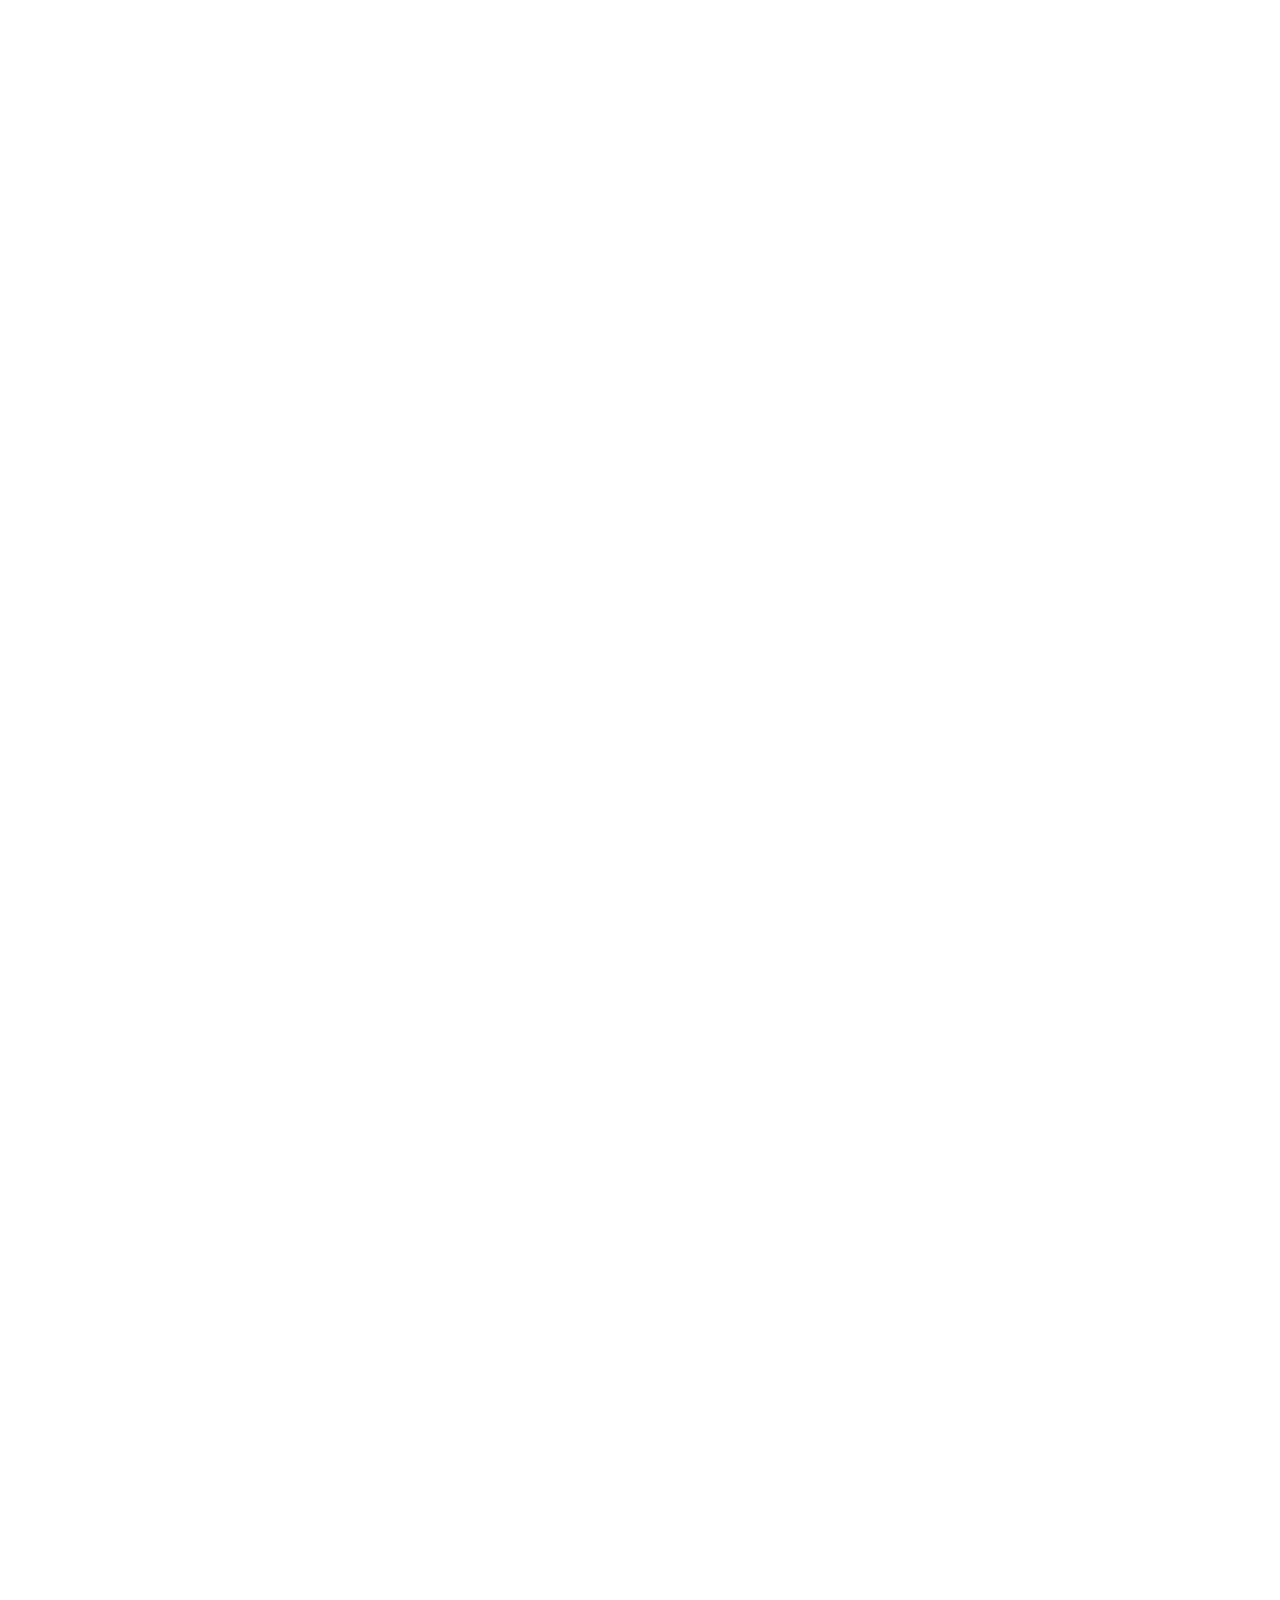
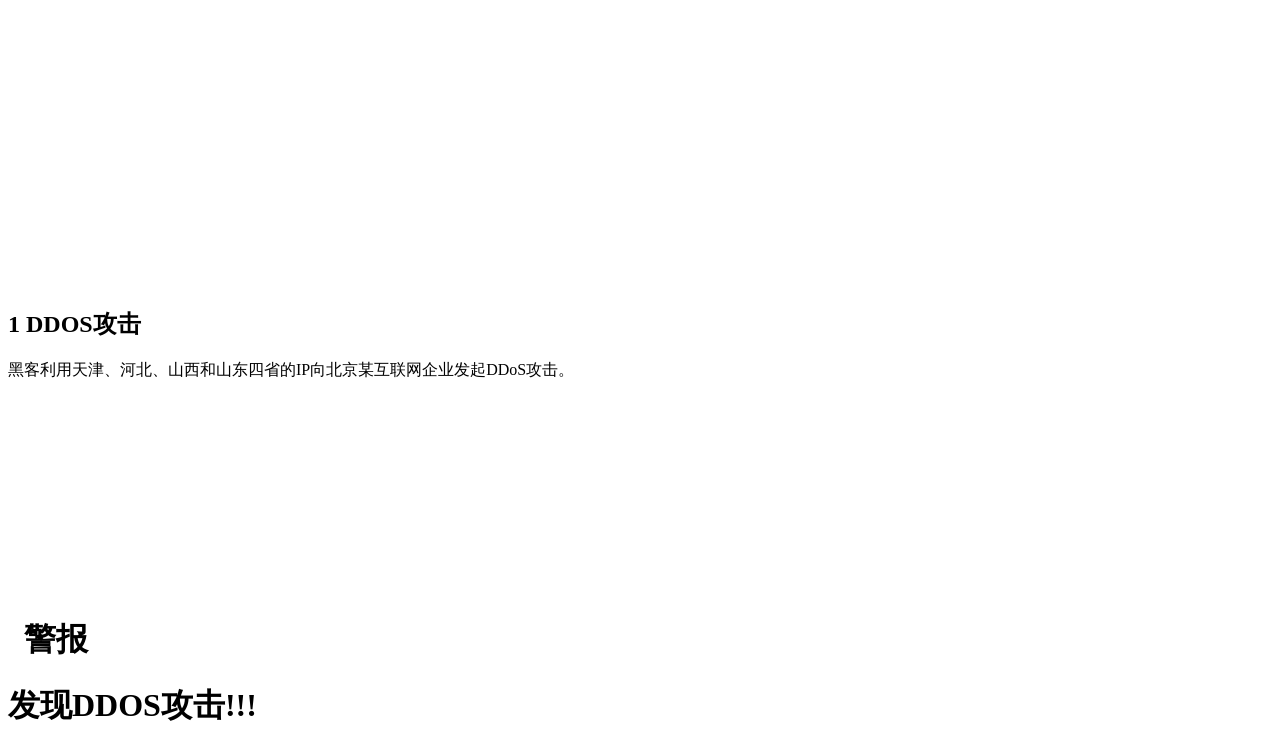
==== src/main/webapp/dashboard/ddos.html @ 08543df2 "add text column to 3 page" ====
<!DOCTYPE html>
<html lang="zh-cn">
<head>
  <meta http-equiv="Content-Type" content="text/html; charset=UTF-8">
  <title>网络攻防演练监控屏幕</title>
  <meta http-equiv="X-UA-Compatible" content="IE=edge">
  <meta name="viewport" content="width=device-width, initial-scale=1,user-scalable=no">
  <link rel="shortcut icon" href="/static/images/favicon.ico">
  <!--[if lte IE 8]><meta http-equiv="refresh" content="0;url=/ie" /><![endif]-->
  
  <link rel="stylesheet" href="/static/css/bootstrap.min.css">
  <link rel="stylesheet" href="/static/css/font-awesome.min.css">
  <link rel="stylesheet" href="/static/css/main.css">
  <script src="/static/js/echarts.min.js"></script>
  <script src="/static/js/map/china.js"></script> 
  <script src="/static/js/jquery-3.2.1.min.js"></script> 
  <script src="/static/js/bootstrap.min.js"></script>
</head>

<body class="container-fluid">
    <div class="col-md-12">
      <div class="row">
        <div id="main" style="height:1080px;"></div>
      </div>
    </div>
    
    <div class="col-md-3 chart_column">
      <div class="attackFlow" id="tianjinFlow" style="height:200px;"></div>
      <div class="attackFlow" id="hebeiFlow" style="height:200px;"></div>
      <div class="attackFlow" id="shanxiFlow" style="height:200px;"></div>
      <div class="attackFlow" id="shandongFlow" style="height:200px;"></div>
    </div>

    <div class="col-md-3 text_column" >
      <div class="intro">
      <h2><span class="label label-primary">1</span> DDOS攻击</h2>
      <p>黑客利用天津、河北、山西和山东四省的IP向北京某互联网企业发起DDoS攻击。  </p>
      </div>
      
      
      <div class="alarm">
      </div>
      
      <div class="defense">
      </div>
    </div>
    
    <div class="col-md-9 long_chart" id="beijingFlow" style="height:200px;"></div>


  
<div id="alarmModal" class="modal fade bs-example-modal-lg" tabindex="-1" role="dialog">
    <div class="modal-dialog modal-lg" role="document">
      <div class="modal-content">
        <h1 class="alarm"><i class="fa fa-exclamation-triangle fa-lg" aria-hidden="true"></i>&nbsp;&nbsp;警报</h1>
        <h1>发现DDOS攻击!!!</h1>
      </div>
    </div>
</div>
</body>

<script type="text/javascript">
var alarmModal = $('#alarmModal').on('shown.bs.modal', function () {
  clearTimeout(alarmModal.data('hideInteval'))
  var id = setTimeout(function(){
      alarmModal.modal('hide');
  }, 8000);
  alarmModal.data('hideInteval', id);
})
</script> 

<script type="text/javascript">
var attackAreaBases = ['天津', '河北', '山西', '山东'];
var sourceArea = '北京';
var pageStatus = {
  activeAttackArea: '',
  lastDefensingArea: '',
  attackAreas: [],
  defensingAreas: [],
  attackViolent: false,
  focusArea: '河北'
};
</script> 
<script src="/echarts/ddos.js"></script> 
<script src="/echarts/ddos_flow.js"></script> 
<script type="text/javascript">
var ddosChart = echarts.init(document.getElementById('main'));
ddosChart.setOption(moveOption);

var beijingFlowChart = echarts.init(document.getElementById('beijingFlow'));
beijingFlowChart.setOption(beijingFlowOption);

var attackFlowCharts = [];
$(".attackFlow").each(function(index, chartDiv) {
  let flowChart = echarts.init(chartDiv);
  flowChart.setOption(attackAreaFlowOptions[index]);
  attackFlowCharts.push(flowChart);
});

$(window).resize(function() {
  ddosChart.resize();
  beijingFlowChart.resize();
  
  attackFlowCharts.forEach(function(flowChart) {
    flowChart.resize();
  });
});


var animationOption = {
  geo: {
  }
};

var ddosApi = "/api/ddos.json";
function getDdosJsonAndRedraw() {
  $.getJSON(ddosApi, function( result ) {
    if(result.alarm) {
      $('#alarmModal').modal('show');
    }
    
    if(result.defensingAreas.length + result.attackAreas.length == 0 
        && pageStatus.defensingAreas.length + pageStatus.attackAreas.length > 0 ) {
      pageStatus = result;
      redrawChart(initialOption);
      return;
    }
    
    if(result.attackViolent && animationOption.geo.zoom != 7) {
      pageStatus = result;
      animationOption.geo.zoom = 7;
      animationOption.geo.center = geoCoordMap['河北'];
      redrawChart(animationOption);
      return;
    }
    
    if(pageStatus.defensingAreas.length > 0 || result.defensingAreas.length > 0) {
      pageStatus = result;
      animationOption.geo.zoom = 5;
      animationOption.geo.center = geoCoordMap[pageStatus.focusArea];
      redrawChart(animationOption);
      return;
    }
    
    if(pageStatus.attackAreas.length == result.attackAreas.length) {
      return;
    } else {
      pageStatus = result;
      animationOption.geo.zoom = 5;
      animationOption.geo.center = geoCoordMap[pageStatus.focusArea];
      redrawChart(animationOption);
    }
  });

}

function redrawChart(otherOption) {
  moveOption.series[0].data = buildAttackLines();
  moveOption.series[1].data = buildAttackLines();
  moveOption.series[2].data = buildAreaScatter();
  moveOption.series[2].markPoint.data = buildDefenseMarkPoint();
  moveOption.series[3].data = buildDefensingLines();
  moveOption.series[4].data = buildDefensingLines();
  $.extend(true, moveOption, otherOption);
  ddosChart.setOption(moveOption);
}

setInterval(getDdosJsonAndRedraw, 1000);
</script>
</html>
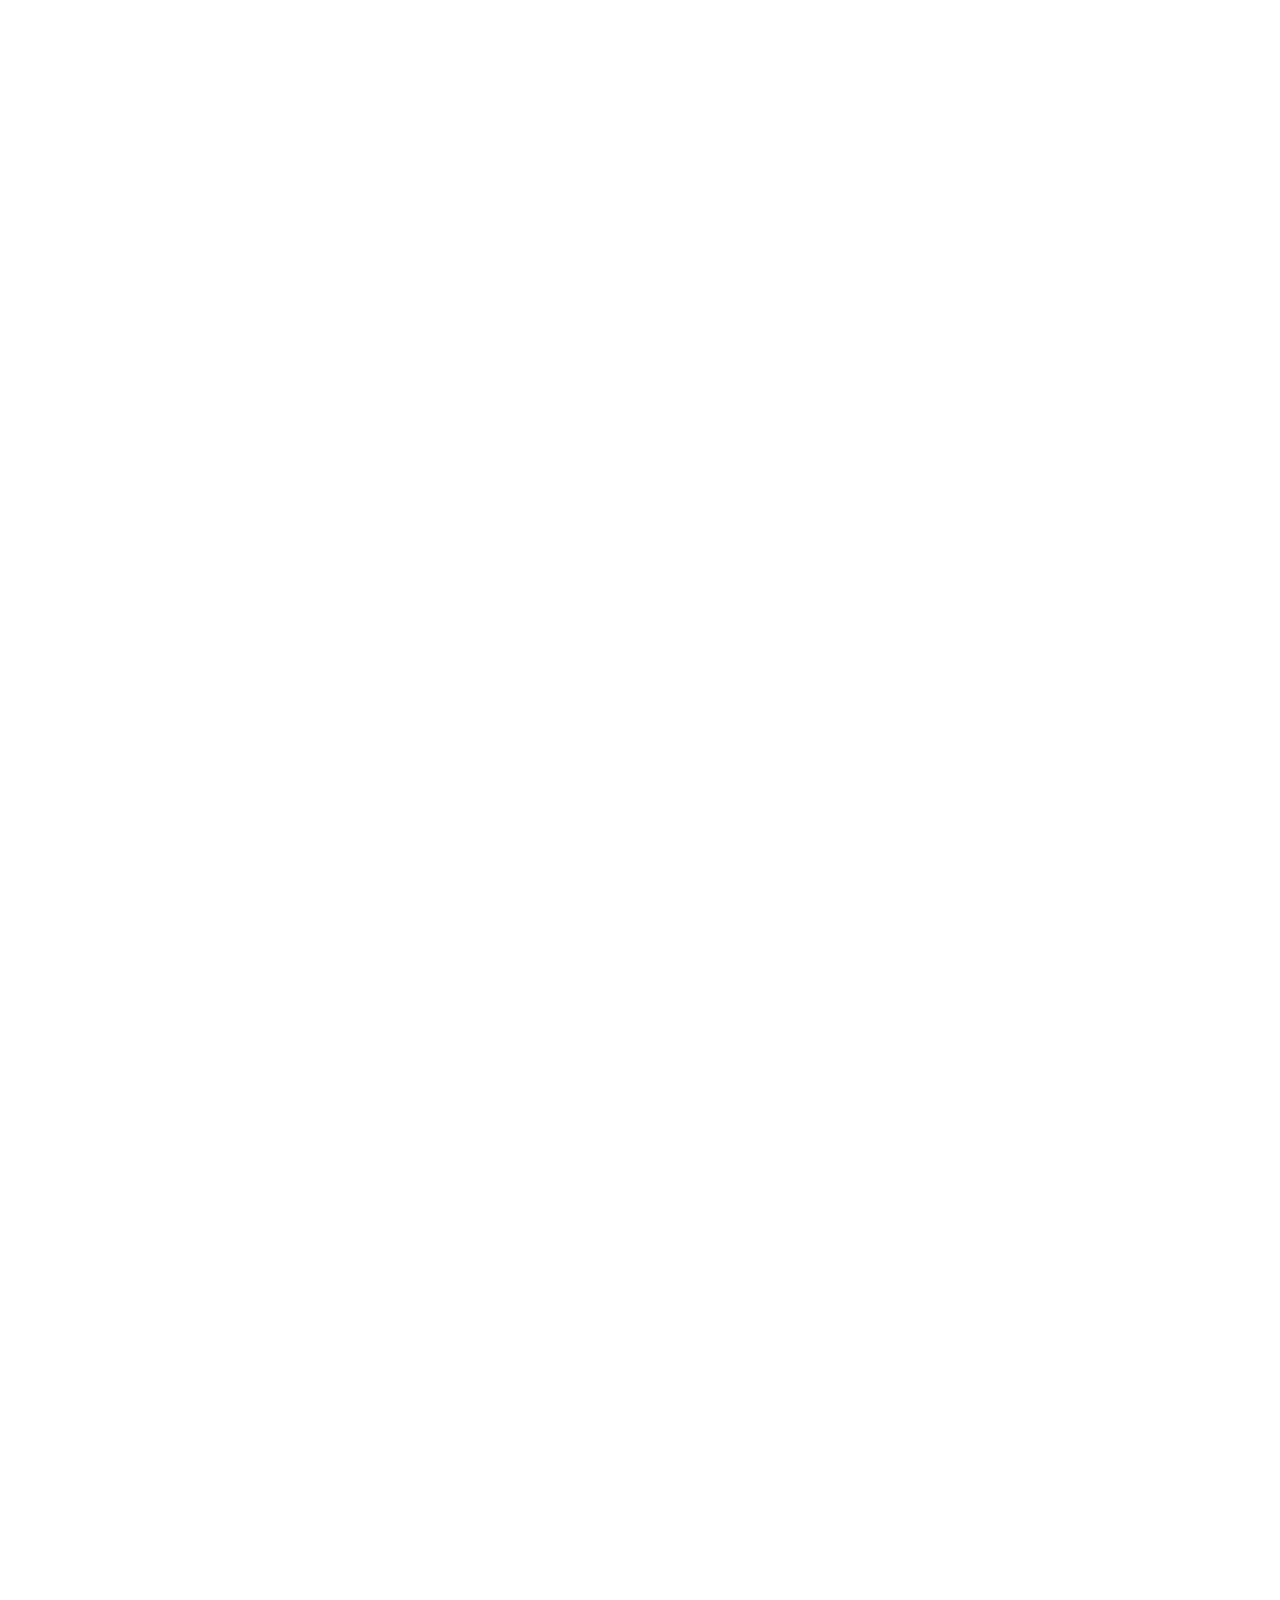
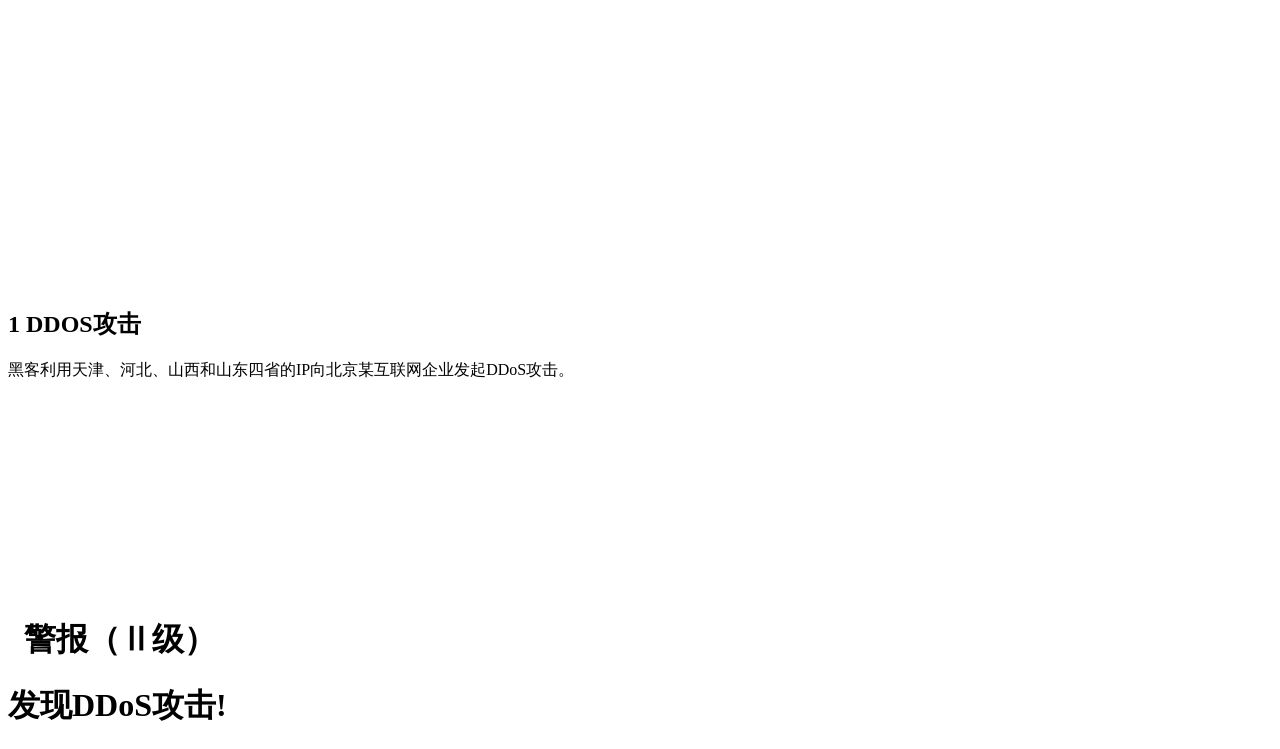
==== commit f61d9d4a: "add 6 status to ddos subject" ====
--- a/src/main/webapp/dashboard/ddos.html
+++ b/src/main/webapp/dashboard/ddos.html
@@ -1,148 +1,205 @@
 <!DOCTYPE html>
 <html lang="zh-cn">
-<head>
-  <meta http-equiv="Content-Type" content="text/html; charset=UTF-8">
-  <title>网络攻防演练监控屏幕</title>
-  <meta http-equiv="X-UA-Compatible" content="IE=edge">
-  <meta name="viewport" content="width=device-width, initial-scale=1,user-scalable=no">
-  <link rel="shortcut icon" href="/static/images/favicon.ico">
-  <!--[if lte IE 8]><meta http-equiv="refresh" content="0;url=/ie" /><![endif]-->
-  
-  <link rel="stylesheet" href="/static/css/bootstrap.min.css">
-  <link rel="stylesheet" href="/static/css/font-awesome.min.css">
-  <link rel="stylesheet" href="/static/css/main.css">
-  <script src="/static/js/echarts.min.js"></script>
-  <script src="/static/js/map/china.js"></script> 
-  <script src="/static/js/jquery-3.2.1.min.js"></script> 
-  <script src="/static/js/bootstrap.min.js"></script>
-</head>
 
 <body class="container-fluid">
-    <div class="col-md-12">
-      <div class="row">
-        <div id="main" style="height:1080px;"></div>
+  <div class="col-md-12">
+    <div class="row">
+      <div id="main" style="height: 1080px;"></div>
+    </div>
+  </div>
+
+  <div class="col-md-3 chart_column">
+    <div class="attackFlow" id="tianjinFlow" style="height: 200px;"></div>
+    <div class="attackFlow" id="hebeiFlow" style="height: 200px;"></div>
+    <div class="attackFlow" id="shanxiFlow" style="height: 200px;"></div>
+    <div class="attackFlow" id="shandongFlow" style="height: 200px;"></div>
+  </div>
+
+  <div class="col-md-6 screenshot_column">
+    <div id="screenshot_pic"></div>
+  </div>
+
+  <div class="col-md-3 text_column">
+    <div class="intro">
+      <h2>
+        <span class="label label-primary">1</span> DDOS攻击
+      </h2>
+      <p>黑客利用天津、河北、山西和山东四省的IP向北京某互联网企业发起DDoS攻击。</p>
+    </div>
+
+    <div id="alarm" class="alarm"></div>
+
+    <div id="defense" class="defense"></div>
+  </div>
+
+  <div class="col-md-9 long_chart" id="beijingFlow" style="height: 200px;"></div>
+
+  <div id="alarmModal" class="modal fade bs-example-modal-lg" tabindex="-1" role="dialog">
+    <div class="modal-dialog modal-lg" role="document">
+      <div class="modal-content">
+        <h1 class="alarm">
+          <i class="fa fa-exclamation-triangle fa-lg" aria-hidden="true"></i>&nbsp;&nbsp;警报（Ⅱ级）
+        </h1>
+        <h1>发现DDoS攻击!</h1>
       </div>
     </div>
+  </div>
+</body>
+
+<script type="text/javascript">
+  var attackAreaBases = [ '天津', '河北', '山西', '山东' ];
+  var sourceArea = '北京';
+  var pageStatus = {
+    activeAttackArea : '',
+    lastDefensingArea : '',
+    attackAreas : [],
+    defensingAreas : [],
+    attackViolent : false,
+    focusArea : '河北'
+  };
+</script>
+<script src="static/js/main.js"></script>
+<script type="text/javascript">
+  WebPage = {
+    api : "api/ddos.json",
+    pageStatus : {
+      status : ''
+    },
+
+    alarmModal : $('#alarmModal'),
+    alarmWidget : TextWidget.createNew($('#alarm')),
+    defenseWidget : TextWidget.createNew($('#defense')),
+    screenshotPic : $('#screenshot_pic'),
+
+    screenshotUrl : function() {
+      return '<img src="static/images/' + this.pageStatus.screenshot + '" width="100%" height="100%" />';
+    },
+
+    displayScreenshot : function(delayTime) {
+      this.screenshotPic.hide();
+      this.screenshotPic.html(this.screenshotUrl());
+      this.screenshotPic.delay(delayTime).slideDown(4000);
+    },
+
+    hideScreenshot : function() {
+      this.screenshotPic.fadeOut(1000);
+    },
+
+    hideAll : function() {
+      this.alarmWidget.hide()
+      this.defenseWidget.hide()
+      this.screenshotPic.fadeOut(1000);
+    },
+
+    attack : function() {
+      this.alarmWidget.display(this.pageStatus);
+    },
+
+    alarm : function() {
+      queue(function() {
+        WebPage.alarmModal.modal('show');
+        return WebPage.alarmModal.delay(3000);
+      }, function() {
+        WebPage.alarmModal.modal('hide');
+        return WebPage.alarmWidget.display(WebPage.pageStatus);
+      }, function() {
+        //return WebPage.displayScreenshot(4000);
+      });
+    },
+
+    analyze : function() {
+      WebPage.defenseWidget.display(WebPage.pageStatus);
+      //WebPage.hideScreenshot();
+    },
     
-    <div class="col-md-3 chart_column">
-      <div class="attackFlow" id="tianjinFlow" style="height:200px;"></div>
-      <div class="attackFlow" id="hebeiFlow" style="height:200px;"></div>
-      <div class="attackFlow" id="shanxiFlow" style="height:200px;"></div>
-      <div class="attackFlow" id="shandongFlow" style="height:200px;"></div>
-    </div>
-
-    <div class="col-md-3 text_column" >
-      <div class="intro">
-      <h2><span class="label label-primary">1</span> DDOS攻击</h2>
-      <p>黑客利用天津、河北、山西和山东四省的IP向北京某互联网企业发起DDoS攻击。  </p>
-      </div>
-      
-      
-      <div class="alarm">
-      </div>
-      
-      <div class="defense">
-      </div>
-    </div>
-    
-    <div class="col-md-9 long_chart" id="beijingFlow" style="height:200px;"></div>
-
-
-  
-<div id="alarmModal" class="modal fade bs-example-modal-lg" tabindex="-1" role="dialog">
-    <div class="modal-dialog modal-lg" role="document">
-      <div class="modal-content">
-        <h1 class="alarm"><i class="fa fa-exclamation-triangle fa-lg" aria-hidden="true"></i>&nbsp;&nbsp;警报</h1>
-        <h1>发现DDOS攻击!!!</h1>
-      </div>
-    </div>
-</div>
-</body>
-
+    defense : function() {
+      WebPage.defenseWidget.display(WebPage.pageStatus);
+    },
+
+    repair : function() {
+      WebPage.defenseWidget.display(WebPage.pageStatus, function(text, index) {
+        if (index === 3) {
+          WebPage.alarmWidget.hide();
+        }
+      });
+    },
+
+    confirm : function() {
+      WebPage.defenseWidget.display(WebPage.pageStatus);
+    },
+
+    initial : function() {
+      this.hideAll();
+    },
+  }
+</script>
+<script src="echarts/ddos.js"></script>
+<script src="echarts/ddos_flow.js"></script>
 <script type="text/javascript">
-var alarmModal = $('#alarmModal').on('shown.bs.modal', function () {
-  clearTimeout(alarmModal.data('hideInteval'))
-  var id = setTimeout(function(){
-      alarmModal.modal('hide');
-  }, 8000);
-  alarmModal.data('hideInteval', id);
-})
-</script> 
-
-<script type="text/javascript">
-var attackAreaBases = ['天津', '河北', '山西', '山东'];
-var sourceArea = '北京';
-var pageStatus = {
-  activeAttackArea: '',
-  lastDefensingArea: '',
-  attackAreas: [],
-  defensingAreas: [],
-  attackViolent: false,
-  focusArea: '河北'
-};
-</script> 
-<script src="/echarts/ddos.js"></script> 
-<script src="/echarts/ddos_flow.js"></script> 
-<script type="text/javascript">
-var ddosChart = echarts.init(document.getElementById('main'));
-ddosChart.setOption(moveOption);
-
-var beijingFlowChart = echarts.init(document.getElementById('beijingFlow'));
-beijingFlowChart.setOption(beijingFlowOption);
-
-var attackFlowCharts = [];
-$(".attackFlow").each(function(index, chartDiv) {
-  let flowChart = echarts.init(chartDiv);
-  flowChart.setOption(attackAreaFlowOptions[index]);
-  attackFlowCharts.push(flowChart);
-});
-
-$(window).resize(function() {
-  ddosChart.resize();
-  beijingFlowChart.resize();
-  
-  attackFlowCharts.forEach(function(flowChart) {
-    flowChart.resize();
+  var ddosChart = echarts.init(document.getElementById('main'));
+  ddosChart.setOption(moveOption);
+
+  var beijingFlowChart = echarts.init(document.getElementById('beijingFlow'));
+  beijingFlowChart.setOption(beijingFlowOption);
+
+  var attackFlowCharts = [];
+  $(".attackFlow").each(function(index, chartDiv) {
+    let
+    flowChart = echarts.init(chartDiv);
+    flowChart.setOption(attackAreaFlowOptions[index]);
+    attackFlowCharts.push(flowChart);
   });
-});
-
-
-var animationOption = {
-  geo: {
+
+  $(window).resize(function() {
+    ddosChart.resize();
+    beijingFlowChart.resize();
+
+    attackFlowCharts.forEach(function(flowChart) {
+      flowChart.resize();
+    });
+  });
+
+  var animationOption = {
+    geo : {}
+  };
+  
+  function redrawChart(otherOption) {
+    moveOption.series[0].data = buildAttackLines();
+    moveOption.series[1].data = buildAttackLines();
+    moveOption.series[2].data = buildAreaScatter();
+    moveOption.series[2].markPoint.data = buildDefenseMarkPoint();
+    moveOption.series[3].data = buildDefensingLines();
+    moveOption.series[4].data = buildDefensingLines();
+    $.extend(true, moveOption, otherOption);
+    ddosChart.setOption(moveOption);
   }
-};
-
-var ddosApi = "/api/ddos.json";
-function getDdosJsonAndRedraw() {
-  $.getJSON(ddosApi, function( result ) {
-    if(result.alarm) {
-      $('#alarmModal').modal('show');
-    }
-    
-    if(result.defensingAreas.length + result.attackAreas.length == 0 
-        && pageStatus.defensingAreas.length + pageStatus.attackAreas.length > 0 ) {
+  
+  
+  function refreshChart(result) {
+    if (result.defensingAreas.length + result.attackAreas.length == 0
+        && pageStatus.defensingAreas.length + pageStatus.attackAreas.length > 0) {
       pageStatus = result;
       redrawChart(initialOption);
       return;
     }
-    
-    if(result.attackViolent && animationOption.geo.zoom != 7) {
+
+    if (result.attackViolent && animationOption.geo.zoom != 7) {
       pageStatus = result;
       animationOption.geo.zoom = 7;
       animationOption.geo.center = geoCoordMap['河北'];
       redrawChart(animationOption);
       return;
     }
-    
-    if(pageStatus.defensingAreas.length > 0 || result.defensingAreas.length > 0) {
+
+    if (pageStatus.defensingAreas.length > 0 || result.defensingAreas.length > 0) {
       pageStatus = result;
       animationOption.geo.zoom = 5;
       animationOption.geo.center = geoCoordMap[pageStatus.focusArea];
       redrawChart(animationOption);
       return;
     }
-    
-    if(pageStatus.attackAreas.length == result.attackAreas.length) {
+
+    if (pageStatus.attackAreas.length == result.attackAreas.length) {
       return;
     } else {
       pageStatus = result;
@@ -150,21 +207,44 @@
       animationOption.geo.center = geoCoordMap[pageStatus.focusArea];
       redrawChart(animationOption);
     }
-  });
-
-}
-
-function redrawChart(otherOption) {
-  moveOption.series[0].data = buildAttackLines();
-  moveOption.series[1].data = buildAttackLines();
-  moveOption.series[2].data = buildAreaScatter();
-  moveOption.series[2].markPoint.data = buildDefenseMarkPoint();
-  moveOption.series[3].data = buildDefensingLines();
-  moveOption.series[4].data = buildDefensingLines();
-  $.extend(true, moveOption, otherOption);
-  ddosChart.setOption(moveOption);
-}
-
-setInterval(getDdosJsonAndRedraw, 1000);
+  }	
+  
+  function getJsonAndDraw() {
+    $.getJSON(WebPage.api, function(result) {
+      refreshChart(result.chartData);
+
+      if (WebPage.pageStatus.status == result.status) {
+        return;
+      }
+      WebPage.pageStatus = result;
+
+      switch (result.status) {
+      case "attack":
+        WebPage.attack();
+        break;
+      case "alarm":
+        WebPage.alarm();
+        break;
+      case "analyze":
+        WebPage.analyze();
+        break;
+      case "repair":
+        WebPage.repair();
+        break;
+      case "defense":
+        WebPage.defense();
+        break;
+      case "confirm":
+        WebPage.confirm();
+        break;
+      default:
+        WebPage.initial();
+      	break;
+      }
+    });
+  }
+  
+  getJsonAndDraw();
+  setInterval(getJsonAndDraw, 1000);
 </script>
 </html>
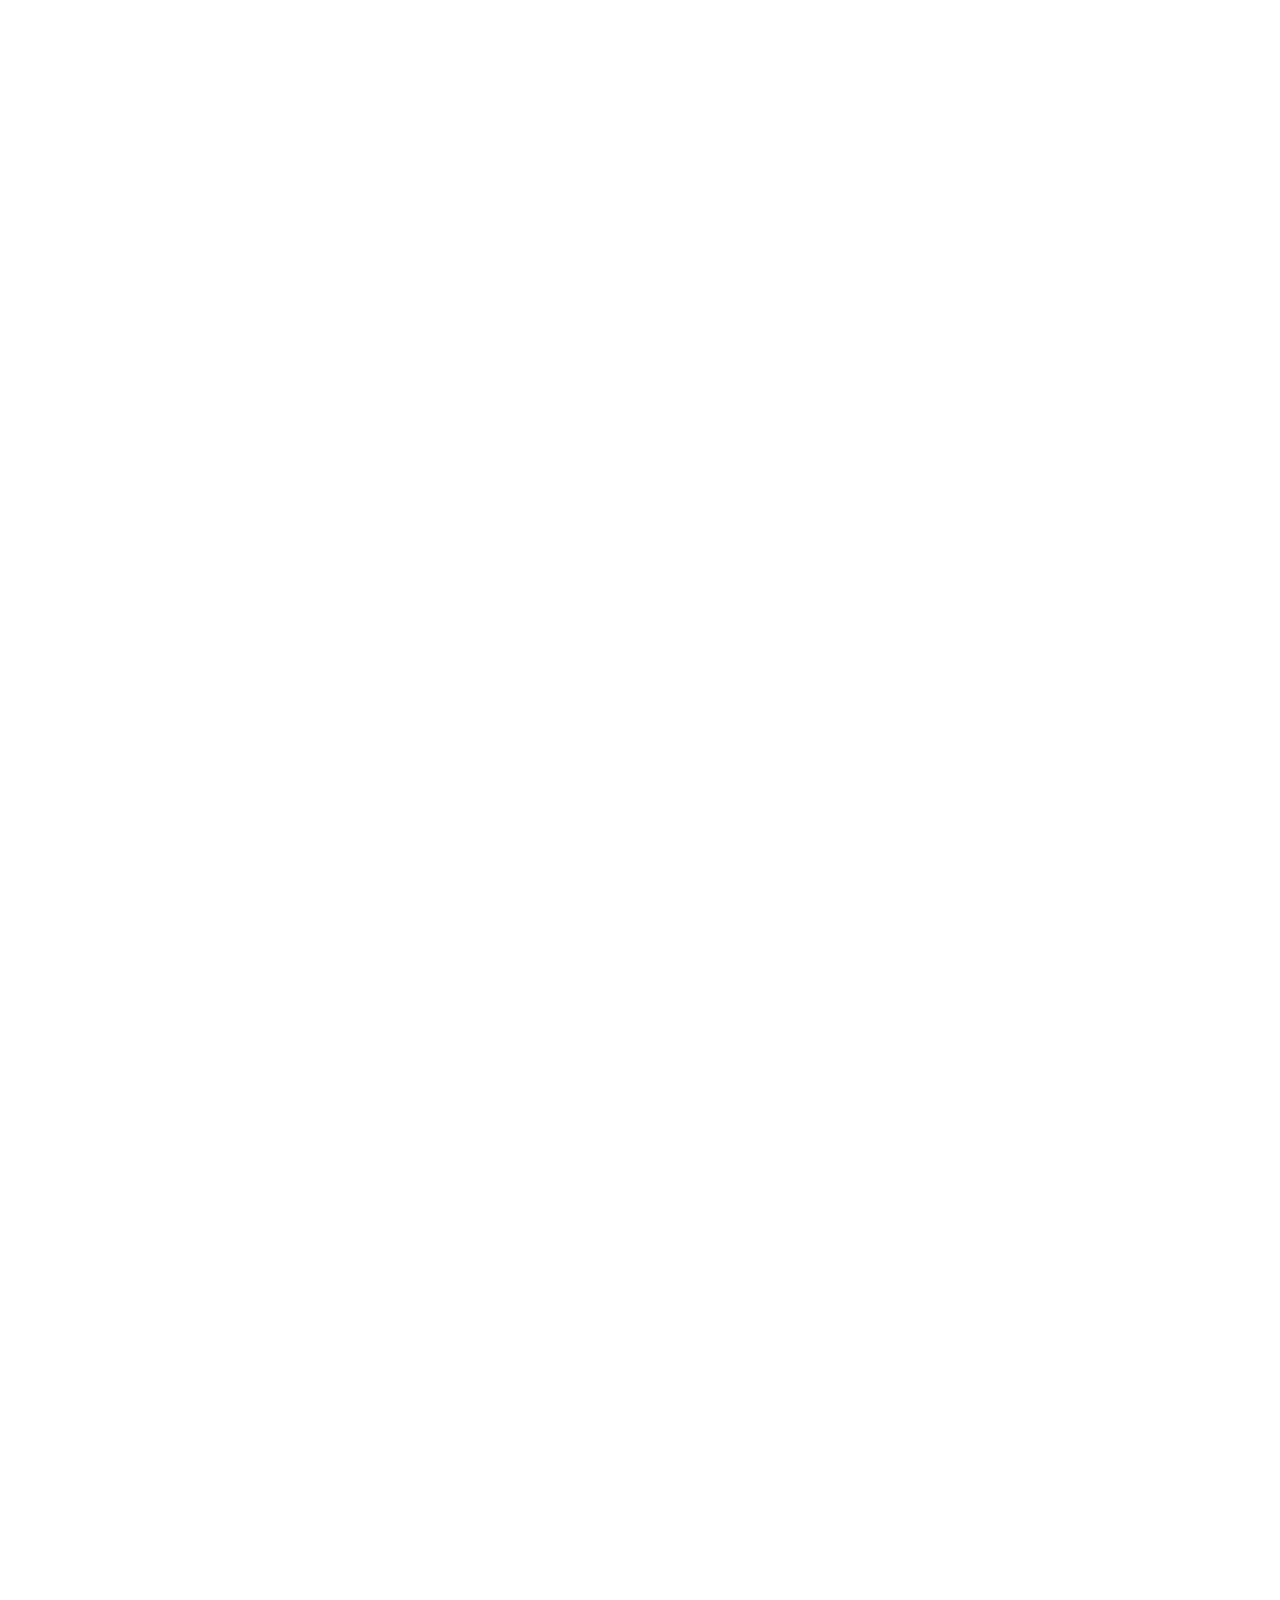
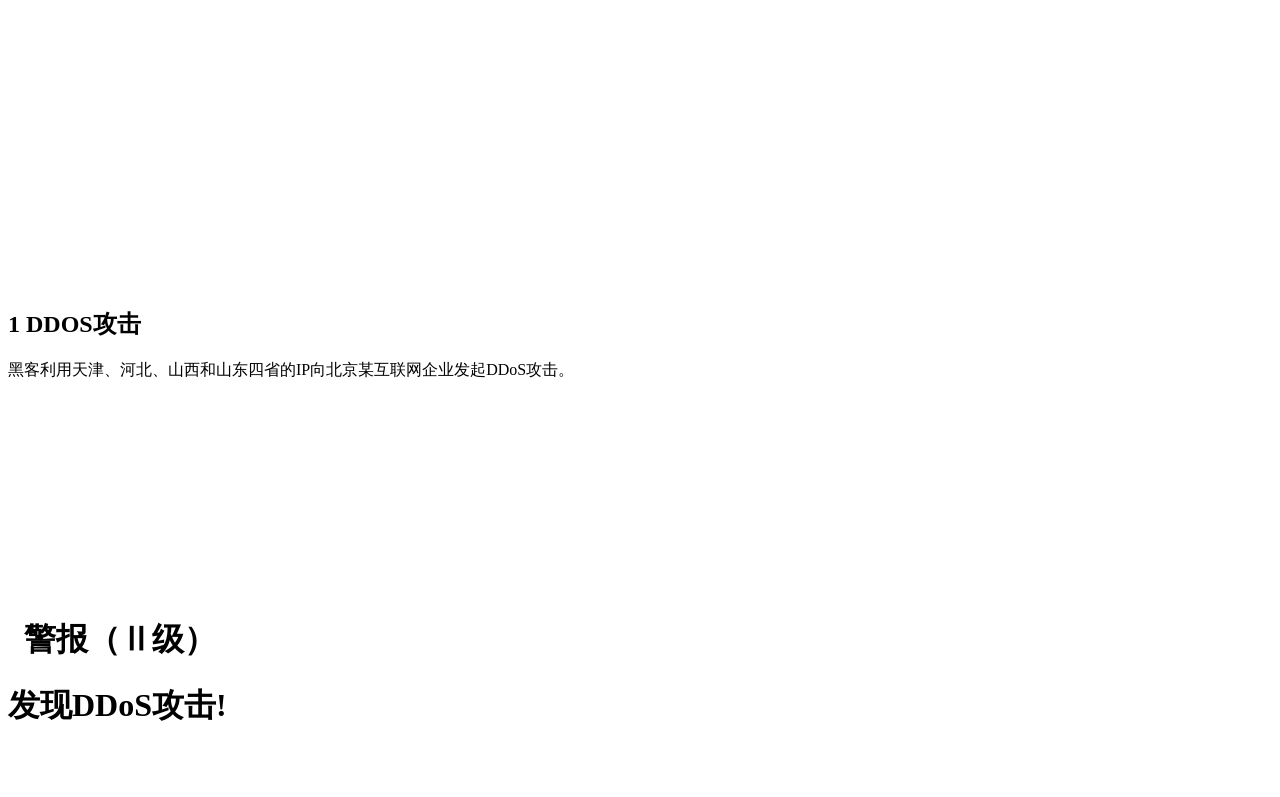
==== commit b90f7a2f: "add pie chart to ddos" ====
--- a/src/main/webapp/dashboard/ddos.html
+++ b/src/main/webapp/dashboard/ddos.html
@@ -32,7 +32,10 @@
     <div id="defense" class="defense"></div>
   </div>
 
-  <div class="col-md-9 long_chart" id="beijingFlow" style="height: 200px;"></div>
+  <div class="col-md-9 long_chart" style="height: 200px;">
+    <div class="col-md-3" id="pie" style="height: 200px;"></div>
+    <div class="col-md-9" id="beijingFlow" style="height: 200px;"></div>
+  </div>
 
   <div id="alarmModal" class="modal fade bs-example-modal-lg" tabindex="-1" role="dialog">
     <div class="modal-dialog modal-lg" role="document">
@@ -135,9 +138,13 @@
 </script>
 <script src="echarts/ddos.js"></script>
 <script src="echarts/ddos_flow.js"></script>
+<script src="echarts/ddos_pie.js"></script>
 <script type="text/javascript">
   var ddosChart = echarts.init(document.getElementById('main'));
   ddosChart.setOption(moveOption);
+  
+  var pieChart = echarts.init(document.getElementById('pie'));
+  pieChart.setOption(pieOption);
 
   var beijingFlowChart = echarts.init(document.getElementById('beijingFlow'));
   beijingFlowChart.setOption(beijingFlowOption);
@@ -152,6 +159,7 @@
 
   $(window).resize(function() {
     ddosChart.resize();
+    pieChart.resize();
     beijingFlowChart.resize();
 
     attackFlowCharts.forEach(function(flowChart) {
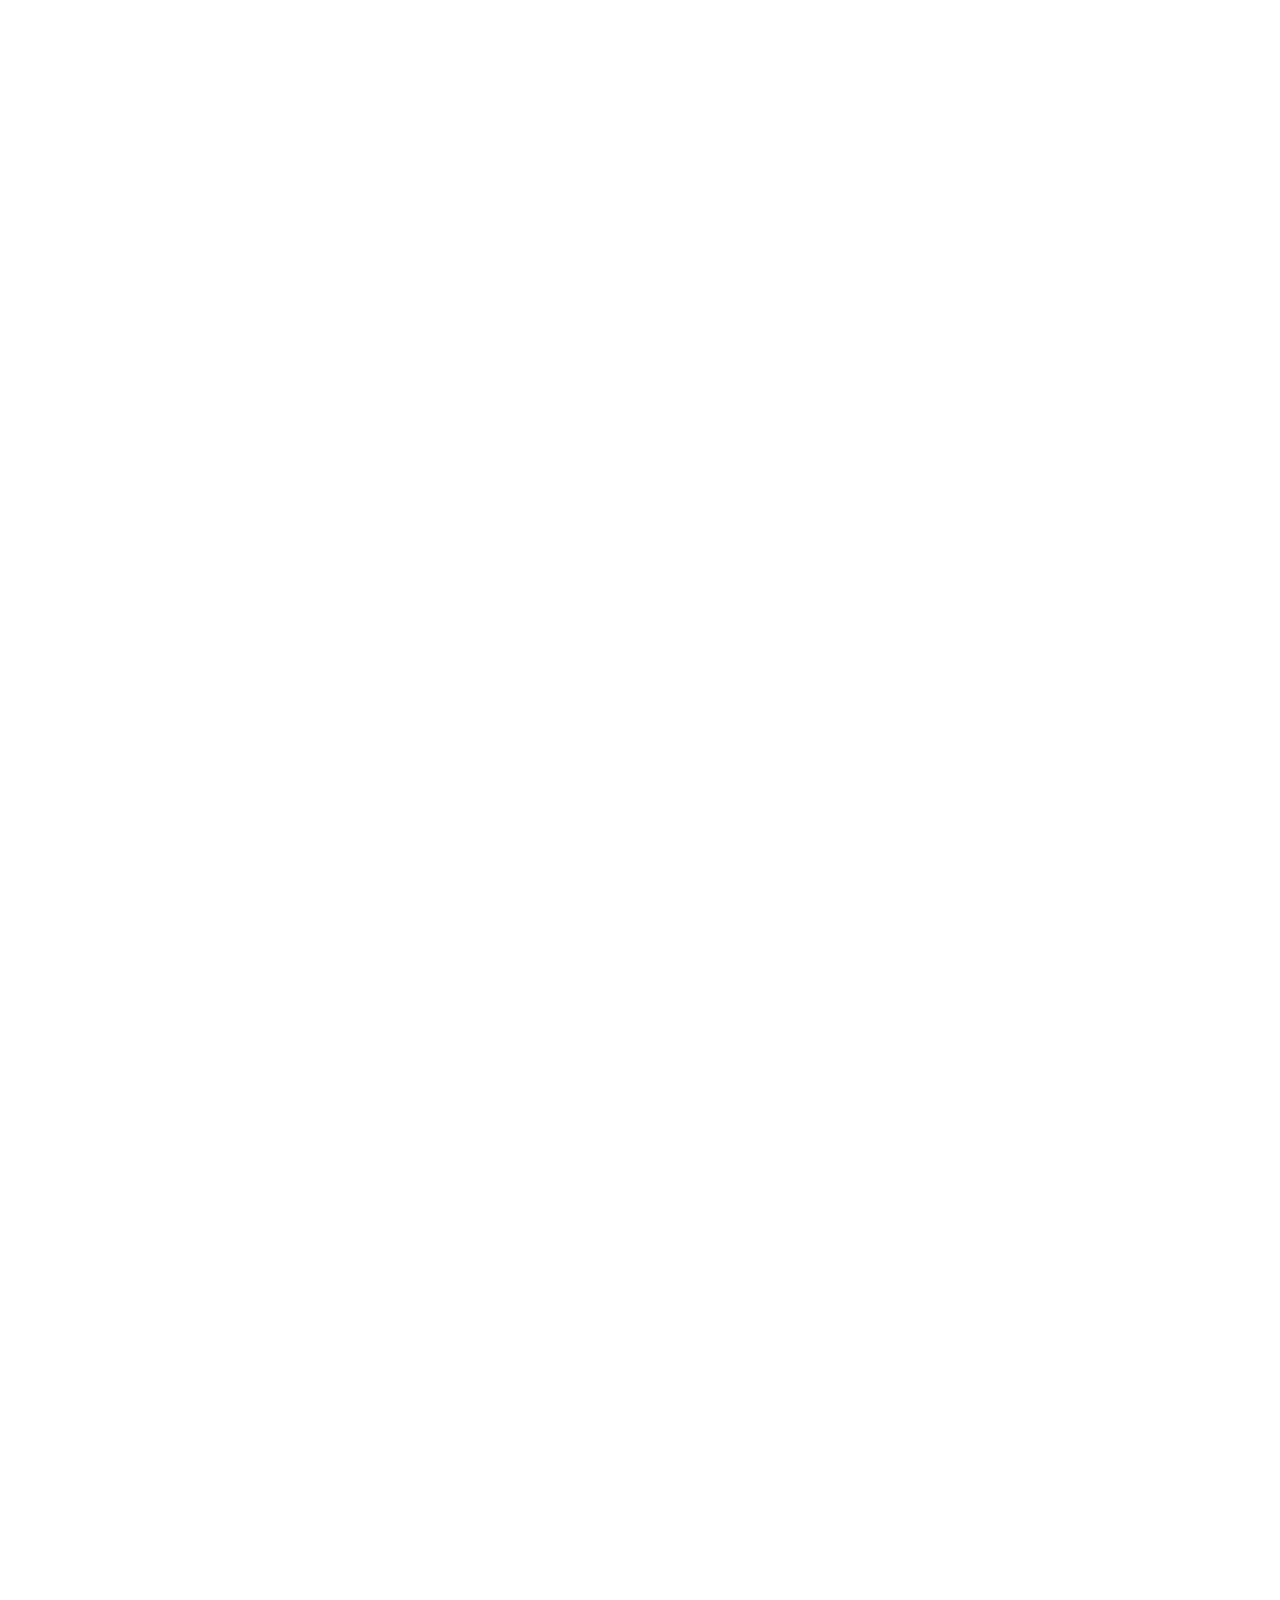
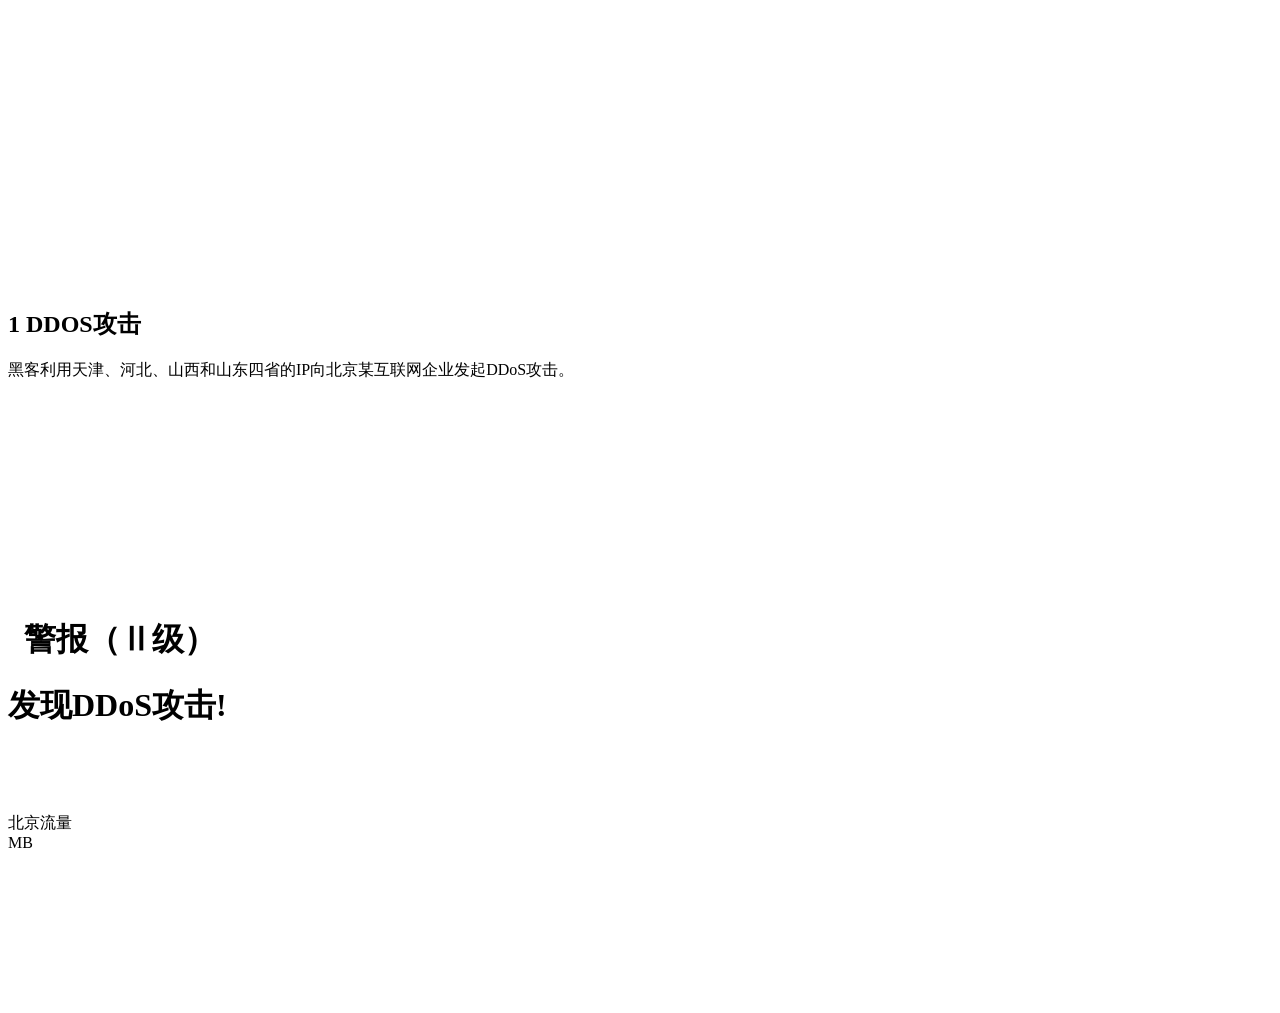
==== commit 186b5f4c: "add beijing flow number to ddos subject" ====
--- a/src/main/webapp/dashboard/ddos.html
+++ b/src/main/webapp/dashboard/ddos.html
@@ -32,9 +32,15 @@
     <div id="defense" class="defense"></div>
   </div>
 
-  <div class="col-md-9 long_chart" style="height: 200px;">
+  <div class="col-md-12 long_chart" style="height: 200px;">
     <div class="col-md-3" id="pie" style="height: 200px;"></div>
-    <div class="col-md-9" id="beijingFlow" style="height: 200px;"></div>
+    <div class="col-md-6" id="beijingFlow" style="height: 200px;"></div>
+    <div class="col-md-3" style="height: 200px;">
+      <dl class="statistic-number">
+      <dt>北京流量</dt>
+      <dd id="flowNumber" class="odometer odometer-auto-theme" data-num=""></dd> MB
+      </dl>
+    </div>
   </div>
 
   <div id="alarmModal" class="modal fade bs-example-modal-lg" tabindex="-1" role="dialog">
@@ -143,20 +149,23 @@
   var ddosChart = echarts.init(document.getElementById('main'));
   ddosChart.setOption(moveOption);
   
+  Odometer.init();
+  
   var pieChart = echarts.init(document.getElementById('pie'));
   pieChart.setOption(pieOption);
 
   var beijingFlowChart = echarts.init(document.getElementById('beijingFlow'));
   beijingFlowChart.setOption(beijingFlowOption);
-
+  
   var attackFlowCharts = [];
   $(".attackFlow").each(function(index, chartDiv) {
-    let
-    flowChart = echarts.init(chartDiv);
+    let flowChart = echarts.init(chartDiv);
     flowChart.setOption(attackAreaFlowOptions[index]);
     attackFlowCharts.push(flowChart);
   });
 
+  
+  
   $(window).resize(function() {
     ddosChart.resize();
     pieChart.resize();
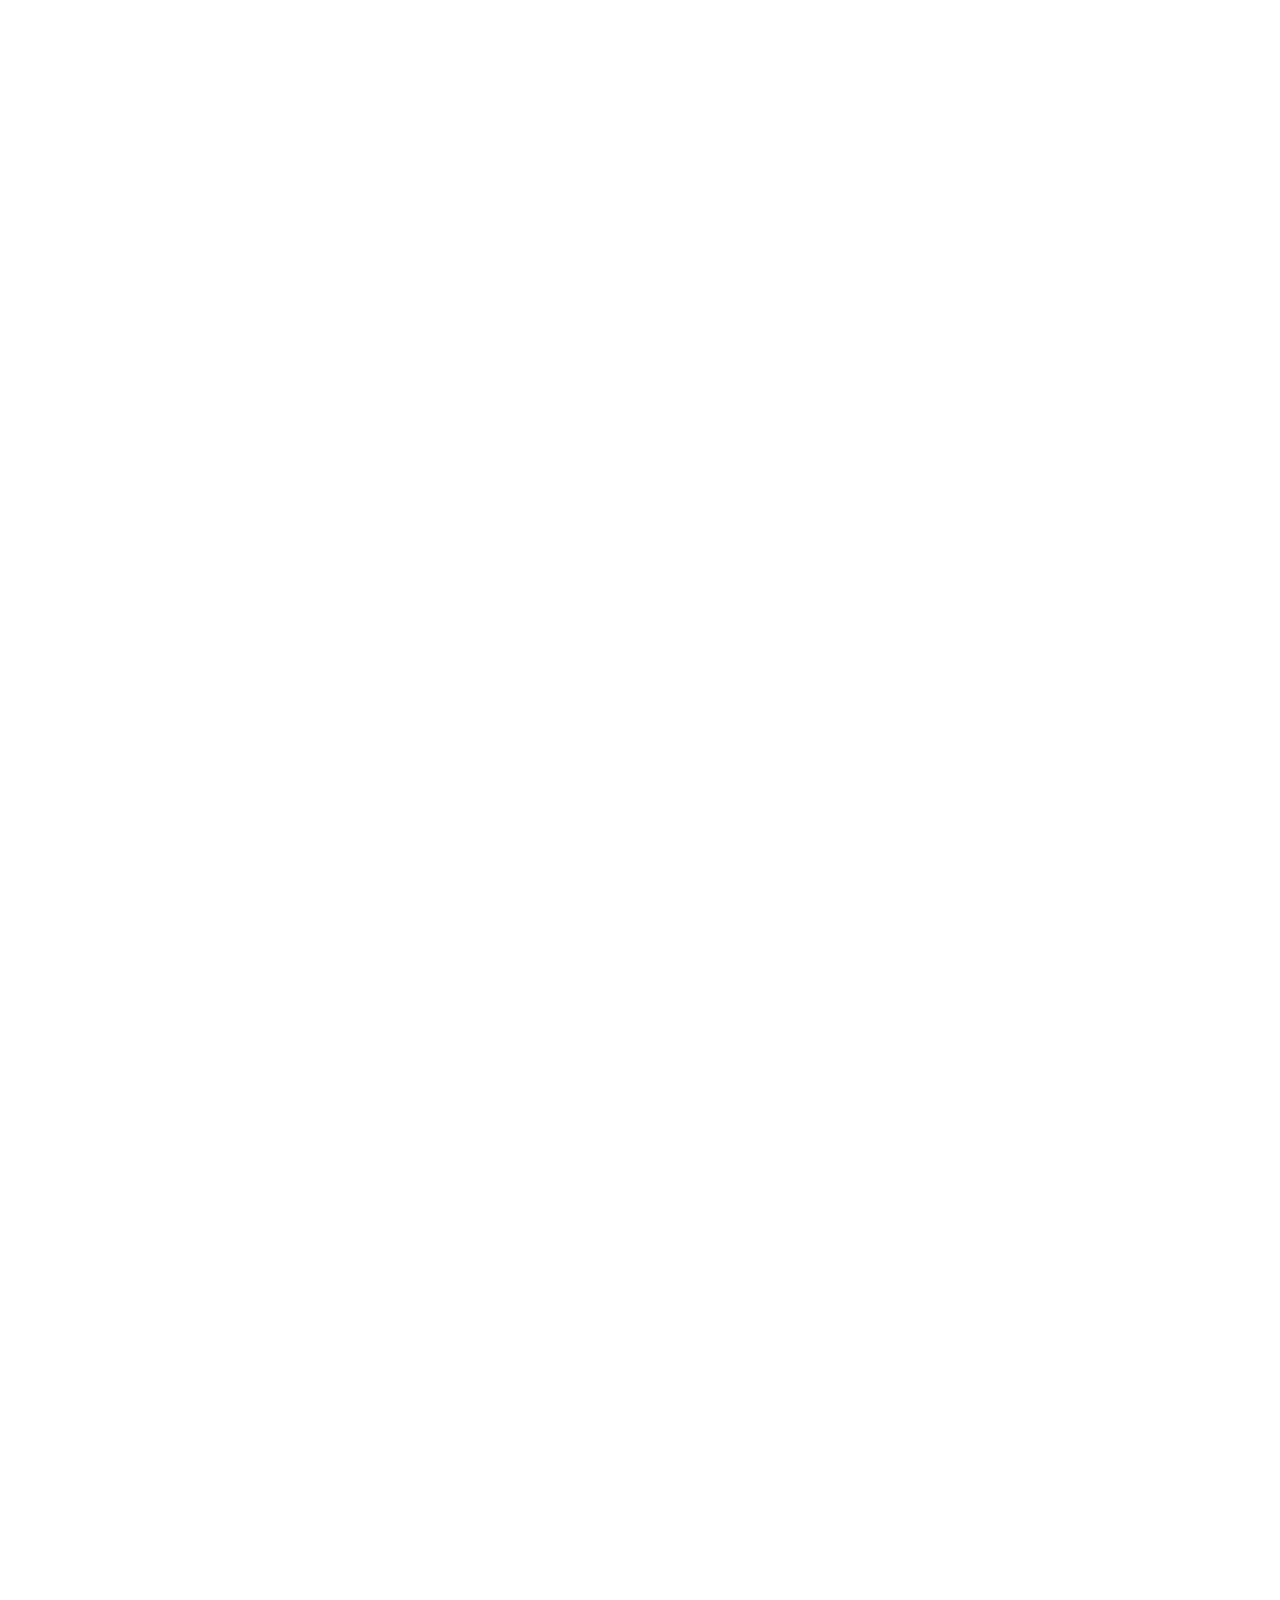
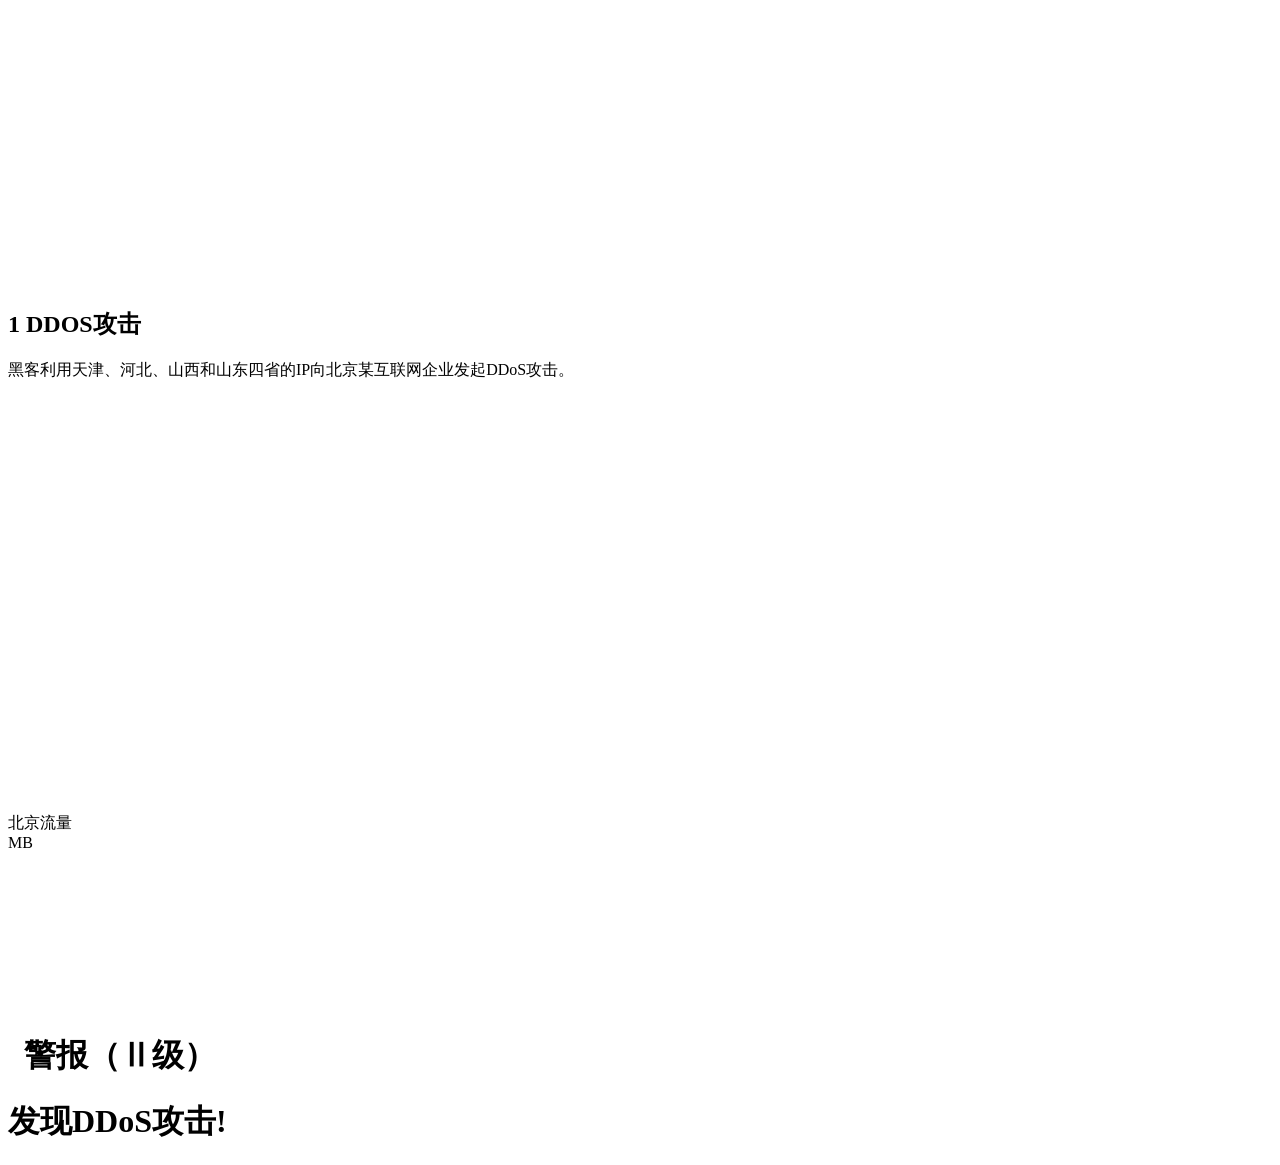
==== commit db96b75b: "login full of sceen is color" ====
--- a/src/main/webapp/dashboard/ddos.html
+++ b/src/main/webapp/dashboard/ddos.html
@@ -32,7 +32,7 @@
     <div id="defense" class="defense"></div>
   </div>
 
-  <div class="col-md-12 long_chart" style="height: 200px;">
+  <div class="col-md-12 long_chart">
     <div class="col-md-3" id="pie" style="height: 200px;"></div>
     <div class="col-md-6" id="beijingFlow" style="height: 200px;"></div>
     <div class="col-md-3" style="height: 200px;">
